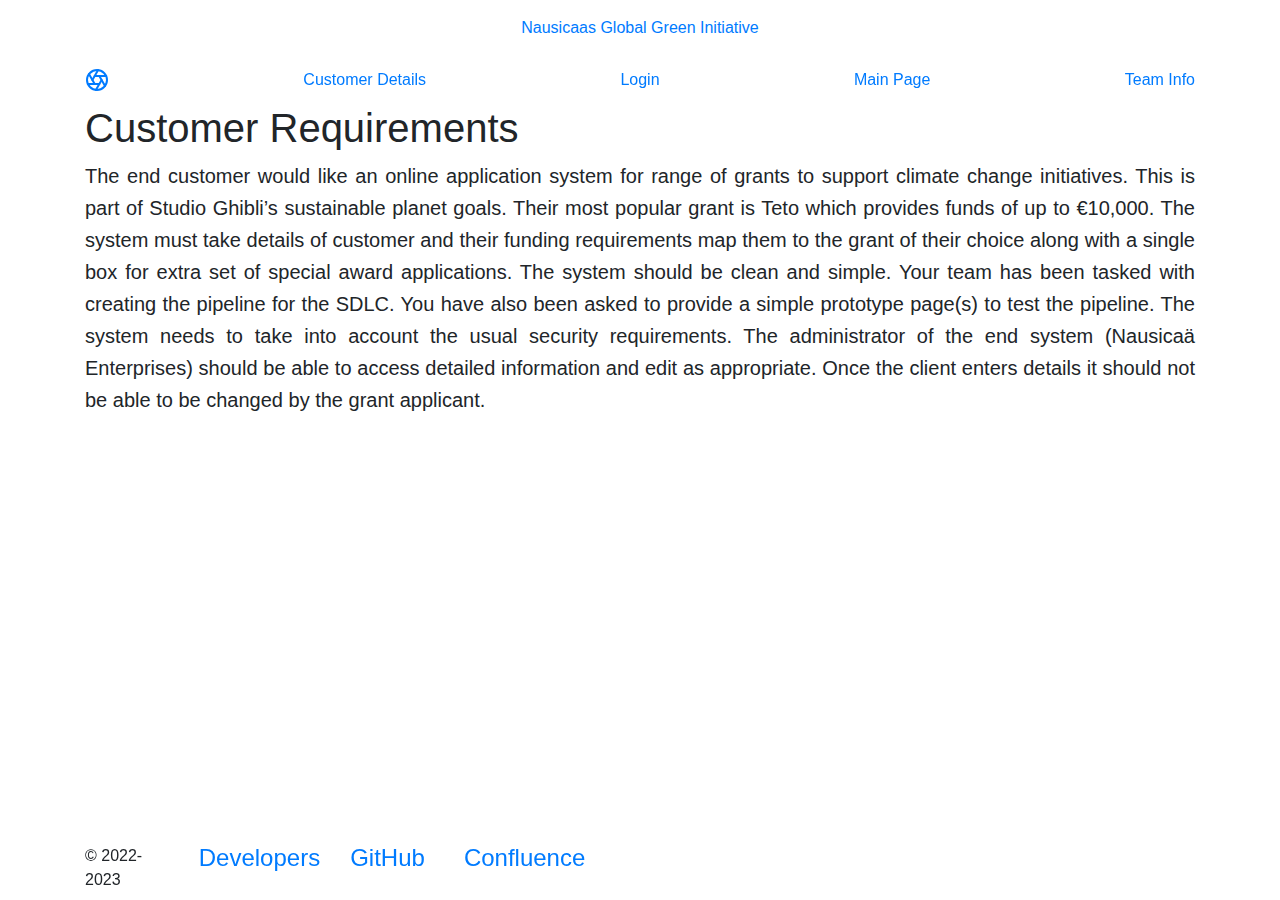
==== templates/index.html @ 6c379f79 "Merge pull request #12 from L00171308/Vertical-slice---Dean" ====
<!doctype html>
<html lang="en">
  <head>
    <!-- Required meta tags -->
    <meta charset="utf-8">
    <meta name="viewport" content="width=device-width, initial-scale=1, shrink-to-fit=no">

    <!-- Bootstrap CSS -->
    <link rel="stylesheet" href="https://cdn.jsdelivr.net/npm/bootstrap@4.0.0/dist/css/bootstrap.min.css" integrity="sha384-Gn5384xqQ1aoWXA+058RXPxPg6fy4IWvTNh0E263XmFcJlSAwiGgFAW/dAiS6JXm" crossorigin="anonymous">
	
	
<link rel="stylesheet" href="styles.css">
    <title>Nausicaas - GreenGiants</title>
  </head>
  <body> 

  <header class="blog-header py-3">
        <div class="row flex-nowrap justify-content-between align-items-center">
          <div class="col-2 pt-1">
            
          </div>
          <div class="col-8 text-center">
            <a class="blog-header-logo " href="index.html">Nausicaas Global Green Initiative</a>
          </div>
          <div class="col-2 d-flex justify-content-end align-items-center">
            
          </div>
        </div>
      </header>

    <nav class="site-header sticky-top py-1">
      <div class="container d-flex flex-column flex-md-row justify-content-between">
        <a class="py-2" href="index.html">
          <svg xmlns="http://www.w3.org/2000/svg" width="24" height="24" viewBox="0 0 24 24" fill="none" stroke="currentColor" stroke-width="2" stroke-linecap="round" stroke-linejoin="round" class="d-block mx-auto"><circle cx="12" cy="12" r="10"></circle><line x1="14.31" y1="8" x2="20.05" y2="17.94"></line><line x1="9.69" y1="8" x2="21.17" y2="8"></line><line x1="7.38" y1="12" x2="13.12" y2="2.06"></line><line x1="9.69" y1="16" x2="3.95" y2="6.06"></line><line x1="14.31" y1="16" x2="2.83" y2="16"></line><line x1="16.62" y1="12" x2="10.88" y2="21.94"></line></svg>
		 </span>
        </a>
        <a class="py-2 d-none d-md-inline-block" href="/customer">Customer Details</a>
        <a class="py-2 d-none d-md-inline-block" href="/login">Login</a>
        <a class="py-2 d-none d-md-inline-block" href="/">Main Page</a>
        <a class="py-2 d-none d-md-inline-block" href="/team">Team Info</a> 
      </div>
    </nav>


    <main role="main" class="container">

      <div  >
	  <h1 class="headertitle">Customer Requirements<h1> 
        <p class="lead" style="text-align:justify;line-height:2rem">
		
		
		
The end customer would like an online application system for range of grants to support climate change initiatives. This is part of Studio Ghibli’s sustainable planet goals. Their most popular grant is Teto which provides funds of up to €10,000. The system must take details of customer and their funding requirements map them to the grant of their choice along with a single box for extra set of special award applications. The system should be clean and simple. Your team has been tasked with creating the pipeline for the SDLC. You have also been asked to provide a simple prototype page(s) to test the pipeline. The system needs to take into account the usual security requirements. The administrator of the end system (Nausicaä Enterprises) should be able to access detailed information and edit as appropriate. Once the client enters details it should not be able to be changed by the grant applicant.
 </p>
      </div>

    </main><!-- /.container -->

     
	
	
	    <nav class="navbar fixed-bottom navbar-expand-sm   footercolor">
      
	   <div class="container">
	  <div class="row footer-row" >
        <div class="col ">
          <span class="footercontent">&copy; 2022-2023</span>
        </div>
        <div class="col" >
          <h4> <a class="footerlink" href="Teamdetails.html" >Developers</a></h4>
         
        </div>
        <div class="col">
          <h4> 
             <a class="footerlink" href="https://github.com/L00171308/Nausicaas-Global-Green-Initiative"  target="_blank">GitHub</a> </h4> 
           
        </div> 
        <div class="col">
          <h4>   <a class="footerlink"  href="https://l00177576-devops.atlassian.net/wiki/home" target="_blank">Confluence</a> </h4>
          
        </div>
      </div>
	  </div>
	  
	   
    </nav>
	
	
    <!-- Optional JavaScript -->
    <!-- jQuery first, then Popper.js, then Bootstrap JS -->
    <script src="https://code.jquery.com/jquery-3.2.1.slim.min.js" integrity="sha384-KJ3o2DKtIkvYIK3UENzmM7KCkRr/rE9/Qpg6aAZGJwFDMVNA/GpGFF93hXpG5KkN" crossorigin="anonymous"></script>
    <script src="https://cdn.jsdelivr.net/npm/popper.js@1.12.9/dist/umd/popper.min.js" integrity="sha384-ApNbgh9B+Y1QKtv3Rn7W3mgPxhU9K/ScQsAP7hUibX39j7fakFPskvXusvfa0b4Q" crossorigin="anonymous"></script>
    <script src="https://cdn.jsdelivr.net/npm/bootstrap@4.0.0/dist/js/bootstrap.min.js" integrity="sha384-JZR6Spejh4U02d8jOt6vLEHfe/JQGiRRSQQxSfFWpi1MquVdAyjUar5+76PVCmYl" crossorigin="anonymous"></script>
  </body>
</html>
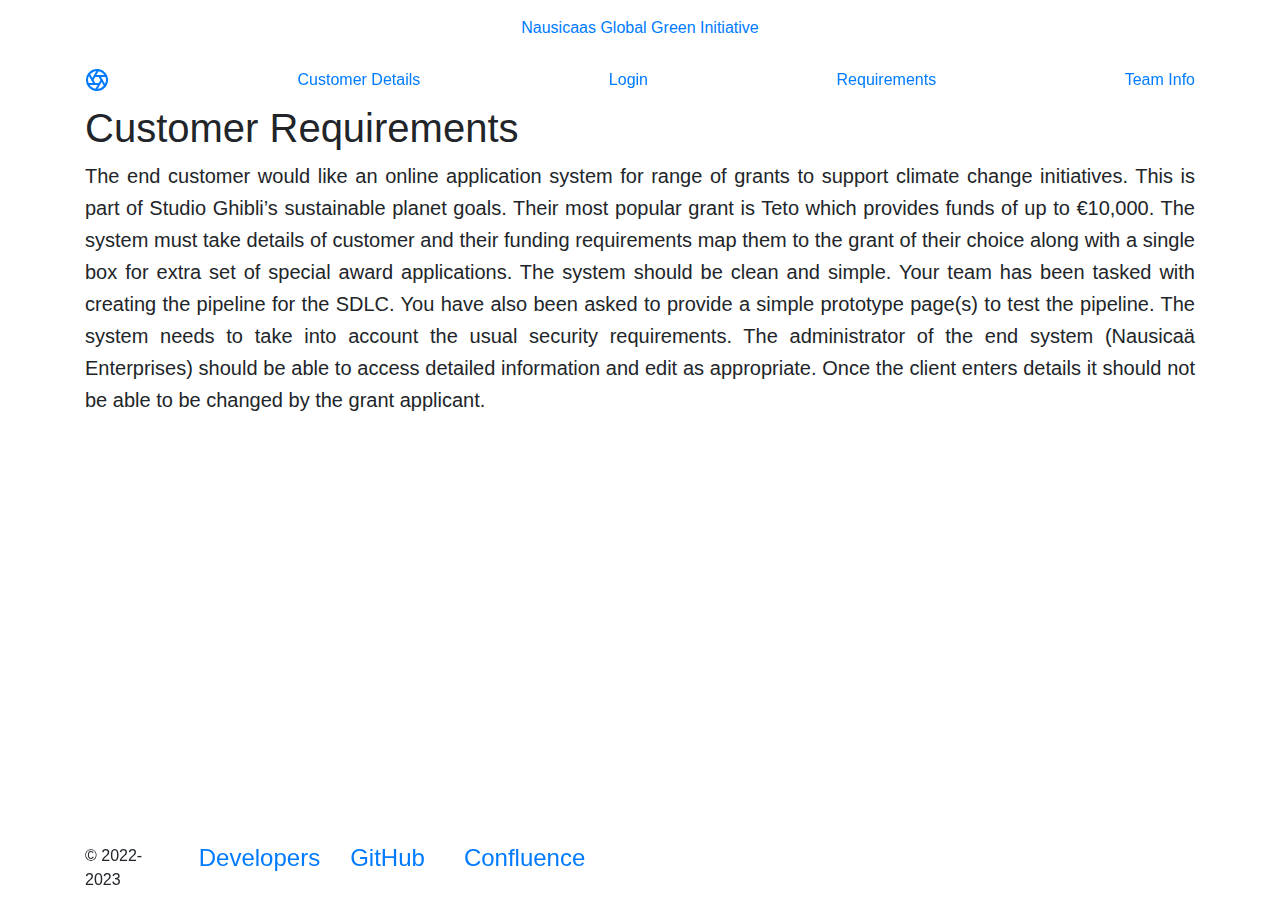
==== commit 1ea0cb3b: "Merge dbdff465aad9ba9b08b4b3effc5caa232b5109ad into d6ffa68d08e2762ca3b0614b4511374004cc92b9" ====
--- a/templates/index.html
+++ b/templates/index.html
@@ -11,7 +11,7 @@
     <link rel="stylesheet" href="https://cdn.jsdelivr.net/npm/bootstrap@4.0.0/dist/css/bootstrap.min.css" integrity="sha384-Gn5384xqQ1aoWXA+058RXPxPg6fy4IWvTNh0E263XmFcJlSAwiGgFAW/dAiS6JXm" crossorigin="anonymous">
 	
 	
-<link rel="stylesheet" href="styles.css">
+<link rel="stylesheet" href="{{ url_for('static',filename='styles/styles.css') }}">
     <title>Nausicaas - GreenGiants</title>
   </head>
   <body> 
@@ -22,7 +22,7 @@
             
           </div>
           <div class="col-8 text-center">
-            <a class="blog-header-logo " href="index.html">Nausicaas Global Green Initiative</a>
+            <a class="blog-header-logo " href="/">Nausicaas Global Green Initiative</a>
           </div>
           <div class="col-2 d-flex justify-content-end align-items-center">
             
@@ -30,18 +30,18 @@
         </div>
       </header>
 
-    <nav class="site-header sticky-top py-1">
-      <div class="container d-flex flex-column flex-md-row justify-content-between">
-        <a class="py-2" href="index.html">
-          <svg xmlns="http://www.w3.org/2000/svg" width="24" height="24" viewBox="0 0 24 24" fill="none" stroke="currentColor" stroke-width="2" stroke-linecap="round" stroke-linejoin="round" class="d-block mx-auto"><circle cx="12" cy="12" r="10"></circle><line x1="14.31" y1="8" x2="20.05" y2="17.94"></line><line x1="9.69" y1="8" x2="21.17" y2="8"></line><line x1="7.38" y1="12" x2="13.12" y2="2.06"></line><line x1="9.69" y1="16" x2="3.95" y2="6.06"></line><line x1="14.31" y1="16" x2="2.83" y2="16"></line><line x1="16.62" y1="12" x2="10.88" y2="21.94"></line></svg>
-		 </span>
-        </a>
-        <a class="py-2 d-none d-md-inline-block" href="/customer">Customer Details</a>
-        <a class="py-2 d-none d-md-inline-block" href="/login">Login</a>
-        <a class="py-2 d-none d-md-inline-block" href="/">Main Page</a>
-        <a class="py-2 d-none d-md-inline-block" href="/team">Team Info</a> 
-      </div>
-    </nav>
+      <nav class="site-header sticky-top py-1">
+        <div class="container d-flex flex-column flex-md-row justify-content-between">
+          <a class="py-2" href="/requirement">
+            <svg xmlns="http://www.w3.org/2000/svg" width="24" height="24" viewBox="0 0 24 24" fill="none" stroke="currentColor" stroke-width="2" stroke-linecap="round" stroke-linejoin="round" class="d-block mx-auto"><circle cx="12" cy="12" r="10"></circle><line x1="14.31" y1="8" x2="20.05" y2="17.94"></line><line x1="9.69" y1="8" x2="21.17" y2="8"></line><line x1="7.38" y1="12" x2="13.12" y2="2.06"></line><line x1="9.69" y1="16" x2="3.95" y2="6.06"></line><line x1="14.31" y1="16" x2="2.83" y2="16"></line><line x1="16.62" y1="12" x2="10.88" y2="21.94"></line></svg>
+           </span>
+          </a>
+          <a class="py-2 d-none d-md-inline-block" href="/customer">Customer Details</a>
+          <a class="py-2 d-none d-md-inline-block" href="/login">Login</a> 
+          <a class="py-2 d-none d-md-inline-block" href="/requirement">Requirements</a>
+          <a class="py-2 d-none d-md-inline-block" href="/team">Team Info</a> 
+        </div>
+      </nav>
 
 
     <main role="main" class="container">
@@ -69,7 +69,7 @@
           <span class="footercontent">&copy; 2022-2023</span>
         </div>
         <div class="col" >
-          <h4> <a class="footerlink" href="Teamdetails.html" >Developers</a></h4>
+          <h4> <a class="footerlink" href="/team" >Developers</a></h4>
          
         </div>
         <div class="col">
